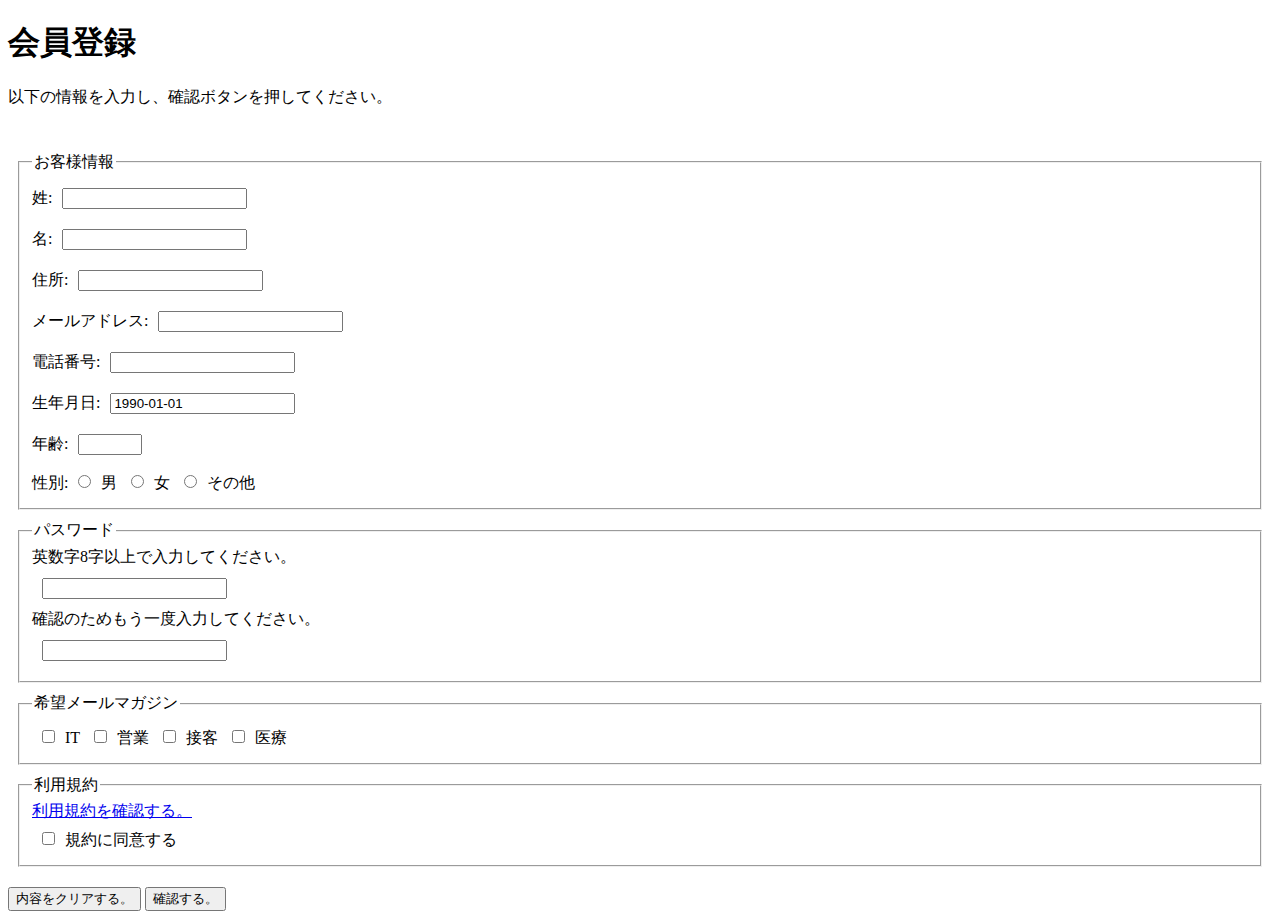
==== form/form.html @ 103b0444 "課題を提出" ====
<!DOCTYPE html>
<html lang="en">

<head>
  <meta charset="UTF-8">
  <meta name="viewport" content="width=device-width, initial-scale=1.0">
  <title>入力フォーム</title>
  <link rel="stylesheet" href="form-style.css">
</head>

<form>
  <h1>会員登録</h1>

  <p>以下の情報を入力し、確認ボタンを押してください。</p>
  <br action="#" method="post">
  <fieldset>
    <legend>お客様情報</legend>
    姓:<input type="text" name="last_name"><br>
    名:<input type="text" name="first_name"><br>
    住所:<input type="text" name="address"><br>
    メールアドレス:<input type="email" name="email"><br>
    電話番号:<input type="tel" name="tel"><br>
    生年月日:<input type="data" name="birthday" value="1990-01-01"><br>
    年齢:<input type="number" name="age" min="0" max="150"><br>
    性別:<label><input type="radio" name="gender" value="0">男</label>
    <label><input type="radio" name="gender" value="1">女</label>
    <label><input type="radio" name="gender" value="2">その他</label><br>
  </fieldset>
  <fieldset>
    <legend>パスワード</legend>
    英数字8字以上で入力してください。<br>
    <input type="password" name="password"><br>
    確認のためもう一度入力してください。<br>
    <input type="password" name="password_confilm"><br>
  </fieldset>
  <fieldset>
    <legend>希望メールマガジン</legend>
    <label><input type="checkbox" name="magazine" value="1">IT</label>
    <label><input type="checkbox" name="magazine" value="2">営業</label>
    <label><input type="checkbox" name="magazine" value="3">接客</label>
    <label><input type="checkbox" name="magazine" value="4">医療</label><br>
  </fieldset>
  <fieldset>
    <legend>利用規約</legend>
    <a href="terms.html" target="_blank">利用規約を確認する。</a><br>
    <label><input type="checkbox" name="terms" value="agree">規約に同意する</label><br>
  </fieldset>
  <button type="reset">内容をクリアする。</button>
  <button type="submit">確認する。</button>
</form>
</body>

</html>
---- form/form-style.css ----
input[type]{
    margin: 10px;
}
fieldset{
    margin: 10px;
}
button{
    margin-top:10px
}
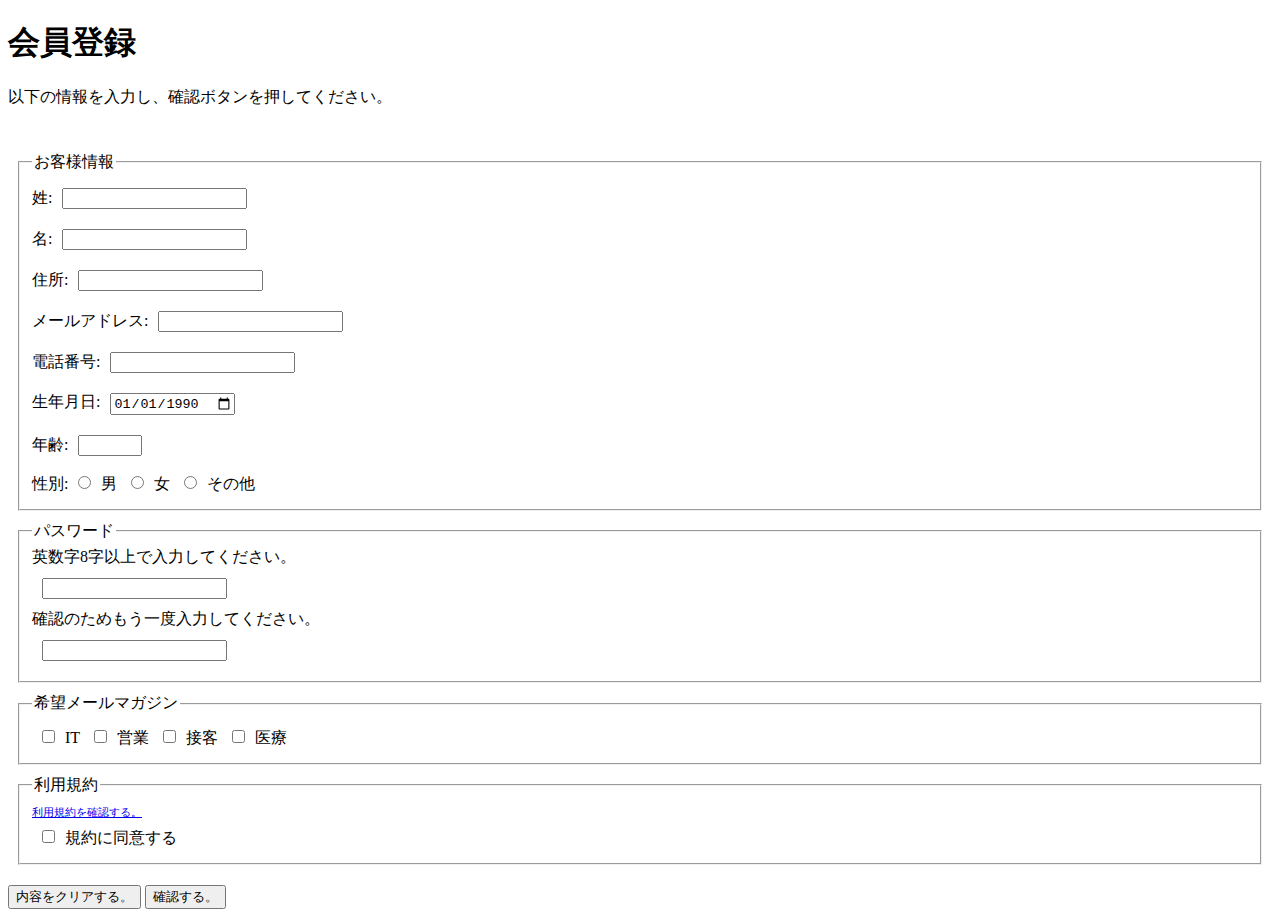
==== commit 4eabdc00: "課題を再提出" ====
--- a/form/form.html
+++ b/form/form.html
@@ -20,7 +20,7 @@
     住所:<input type="text" name="address"><br>
     メールアドレス:<input type="email" name="email"><br>
     電話番号:<input type="tel" name="tel"><br>
-    生年月日:<input type="data" name="birthday" value="1990-01-01"><br>
+    生年月日:<input type="date" name="birthday" value="1990-01-01"><br>
     年齢:<input type="number" name="age" min="0" max="150"><br>
     性別:<label><input type="radio" name="gender" value="0">男</label>
     <label><input type="radio" name="gender" value="1">女</label>
--- a/form/form-style.css
+++ b/form/form-style.css
@@ -6,4 +6,7 @@
 }
 button{
     margin-top:10px
+}
+a{
+    font-size: 0.7rem;
 }